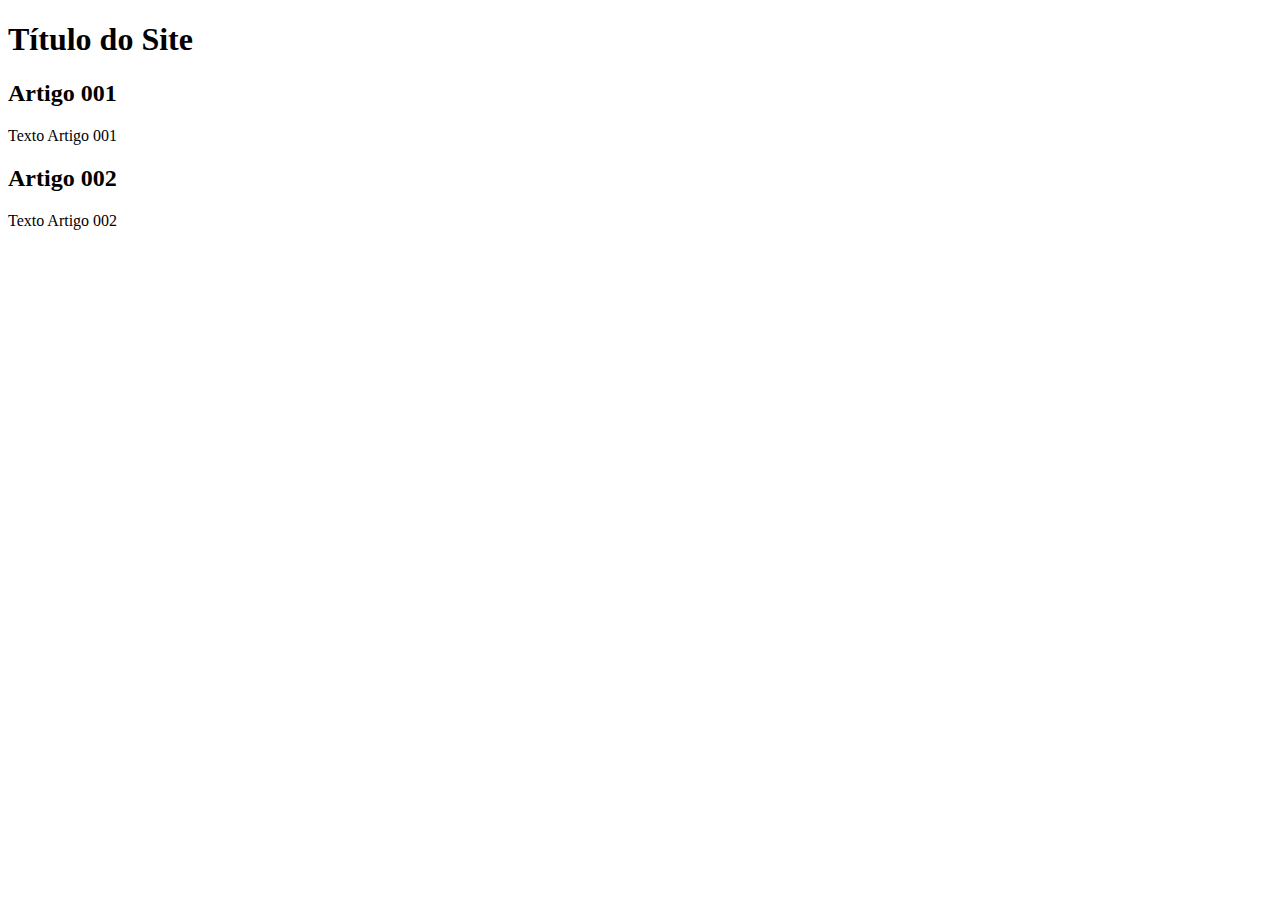
==== index.html @ 8c47c0a7 "add index" ====
<!DOCTYPE html>
<html lang="pt-br">
<head>
    <meta charset="UTF-8">
    <meta http-equiv="X-UA-Compatible" content="IE=edge">
    <meta name="viewport" content="width=device-width, initial-scale=1.0">
    <title>Título do Site</title>
</head>
<body>
    <main>
        <header>
            <h1>Título do Site</h1>
        </header>
        <article>
            <h2>Artigo 001</h2>
            <p>Texto Artigo 001</p>
        </article>
        <article>
            <h2>Artigo 002</h2>
            <p>Texto Artigo 002</p>
        </article>
    </main>
</body>
</html>
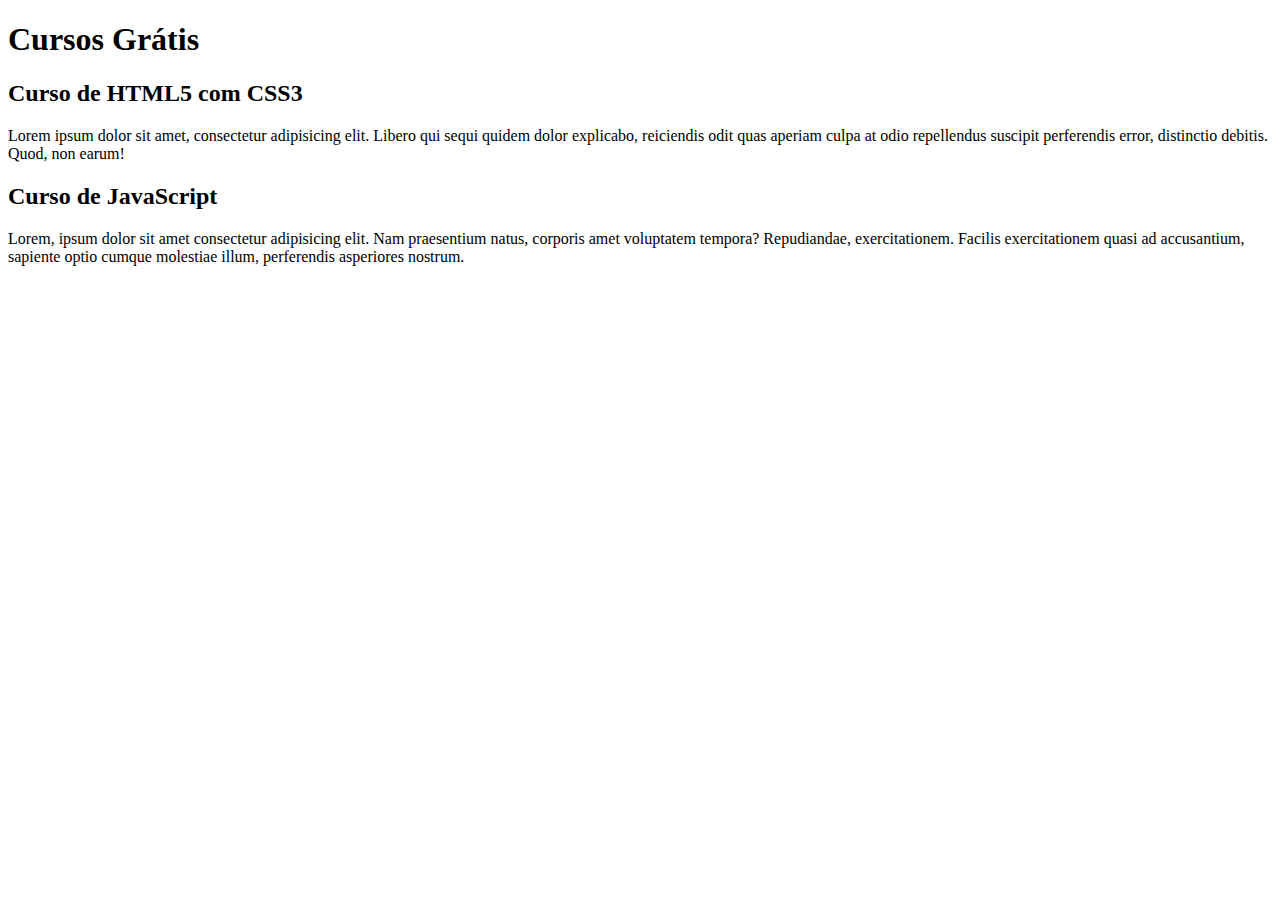
==== commit c3b526e7: "comecei a escrever conteúdo" ====
--- a/index.html
+++ b/index.html
@@ -9,15 +9,15 @@
 <body>
     <main>
         <header>
-            <h1>Título do Site</h1>
+            <h1>Cursos Grátis</h1>
         </header>
         <article>
-            <h2>Artigo 001</h2>
-            <p>Texto Artigo 001</p>
+            <h2>Curso de HTML5 com CSS3</h2>
+            <p>Lorem ipsum dolor sit amet, consectetur adipisicing elit. Libero qui sequi quidem dolor explicabo, reiciendis odit quas aperiam culpa at odio repellendus suscipit perferendis error, distinctio debitis. Quod, non earum!</p>
         </article>
         <article>
-            <h2>Artigo 002</h2>
-            <p>Texto Artigo 002</p>
+            <h2>Curso de JavaScript</h2>
+            <p>Lorem, ipsum dolor sit amet consectetur adipisicing elit. Nam praesentium natus, corporis amet voluptatem tempora? Repudiandae, exercitationem. Facilis exercitationem quasi ad accusantium, sapiente optio cumque molestiae illum, perferendis asperiores nostrum.</p>
         </article>
     </main>
 </body>
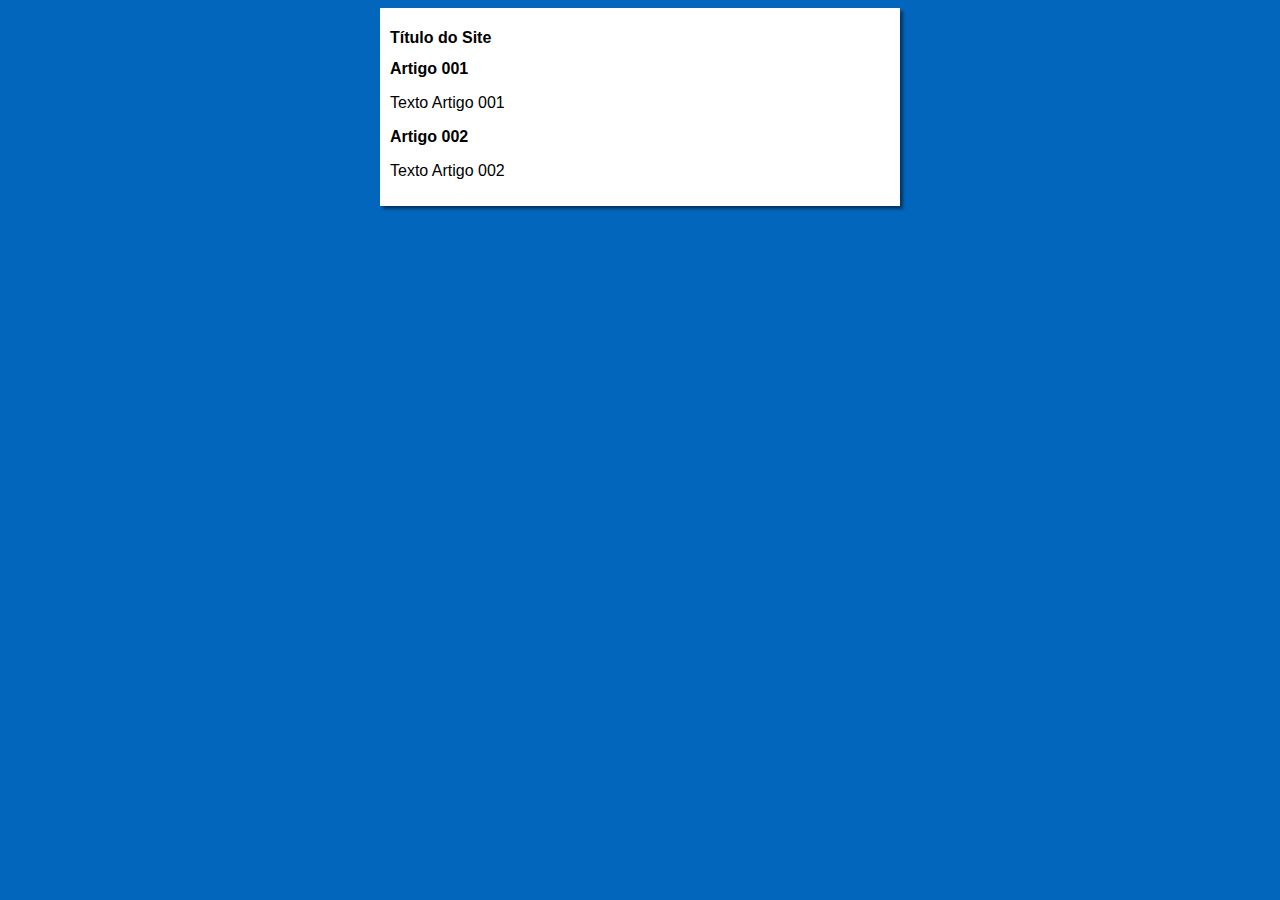
==== commit 24d7a6d0: "iniciei o desing" ====
--- a/index.html
+++ b/index.html
@@ -5,19 +5,20 @@
     <meta http-equiv="X-UA-Compatible" content="IE=edge">
     <meta name="viewport" content="width=device-width, initial-scale=1.0">
     <title>Título do Site</title>
+    <link rel="stylesheet" href="estilos/style.css">
 </head>
 <body>
     <main>
         <header>
-            <h1>Cursos Grátis</h1>
+            <h1>Título do Site</h1>
         </header>
         <article>
-            <h2>Curso de HTML5 com CSS3</h2>
-            <p>Lorem ipsum dolor sit amet, consectetur adipisicing elit. Libero qui sequi quidem dolor explicabo, reiciendis odit quas aperiam culpa at odio repellendus suscipit perferendis error, distinctio debitis. Quod, non earum!</p>
+            <h2>Artigo 001</h2>
+            <p>Texto Artigo 001</p>
         </article>
         <article>
-            <h2>Curso de JavaScript</h2>
-            <p>Lorem, ipsum dolor sit amet consectetur adipisicing elit. Nam praesentium natus, corporis amet voluptatem tempora? Repudiandae, exercitationem. Facilis exercitationem quasi ad accusantium, sapiente optio cumque molestiae illum, perferendis asperiores nostrum.</p>
+            <h2>Artigo 002</h2>
+            <p>Texto Artigo 002</p>
         </article>
     </main>
 </body>
--- a/estilos/style.css
+++ b/estilos/style.css
@@ -0,0 +1,16 @@
+* {
+    font-family: Arial, Helvetica, sans-serif;
+    font-size: 16px;
+}
+
+body {
+    background-color: rgb(3, 102, 189);
+}
+
+main {
+    background-color: white;
+    width: 500px;
+    padding: 10px;
+    margin: auto;
+    box-shadow: 3px 3px 3px rgba(0, 0, 0, 0.473);
+}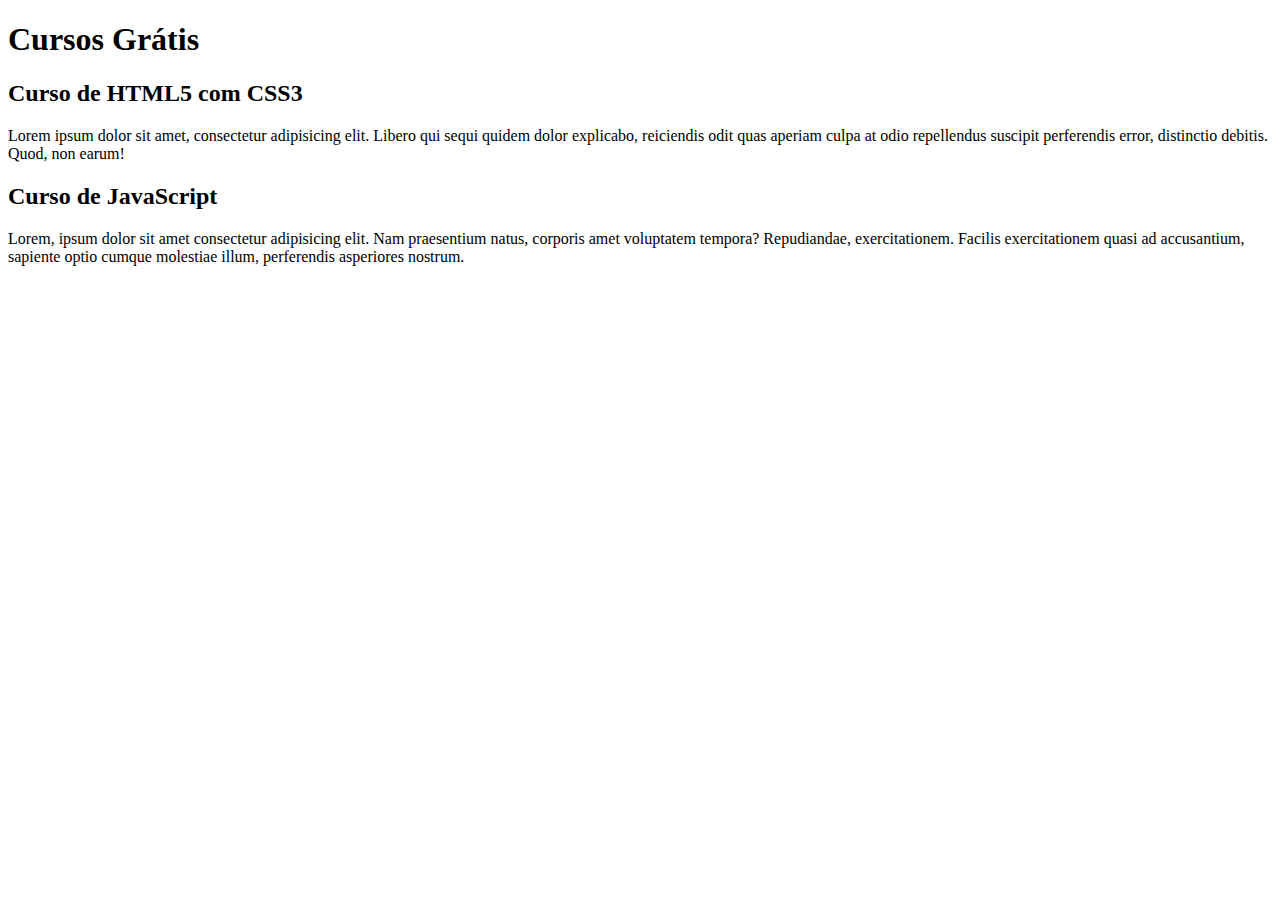
==== commit 3b8f0efa: "mudança de titulo" ====
--- a/index.html
+++ b/index.html
@@ -4,21 +4,20 @@
     <meta charset="UTF-8">
     <meta http-equiv="X-UA-Compatible" content="IE=edge">
     <meta name="viewport" content="width=device-width, initial-scale=1.0">
-    <title>Título do Site</title>
-    <link rel="stylesheet" href="estilos/style.css">
+    <title>CursoeVídeo</title>
 </head>
 <body>
     <main>
         <header>
-            <h1>Título do Site</h1>
+            <h1>Cursos Grátis</h1>
         </header>
         <article>
-            <h2>Artigo 001</h2>
-            <p>Texto Artigo 001</p>
+            <h2>Curso de HTML5 com CSS3</h2>
+            <p>Lorem ipsum dolor sit amet, consectetur adipisicing elit. Libero qui sequi quidem dolor explicabo, reiciendis odit quas aperiam culpa at odio repellendus suscipit perferendis error, distinctio debitis. Quod, non earum!</p>
         </article>
         <article>
-            <h2>Artigo 002</h2>
-            <p>Texto Artigo 002</p>
+            <h2>Curso de JavaScript</h2>
+            <p>Lorem, ipsum dolor sit amet consectetur adipisicing elit. Nam praesentium natus, corporis amet voluptatem tempora? Repudiandae, exercitationem. Facilis exercitationem quasi ad accusantium, sapiente optio cumque molestiae illum, perferendis asperiores nostrum.</p>
         </article>
     </main>
 </body>
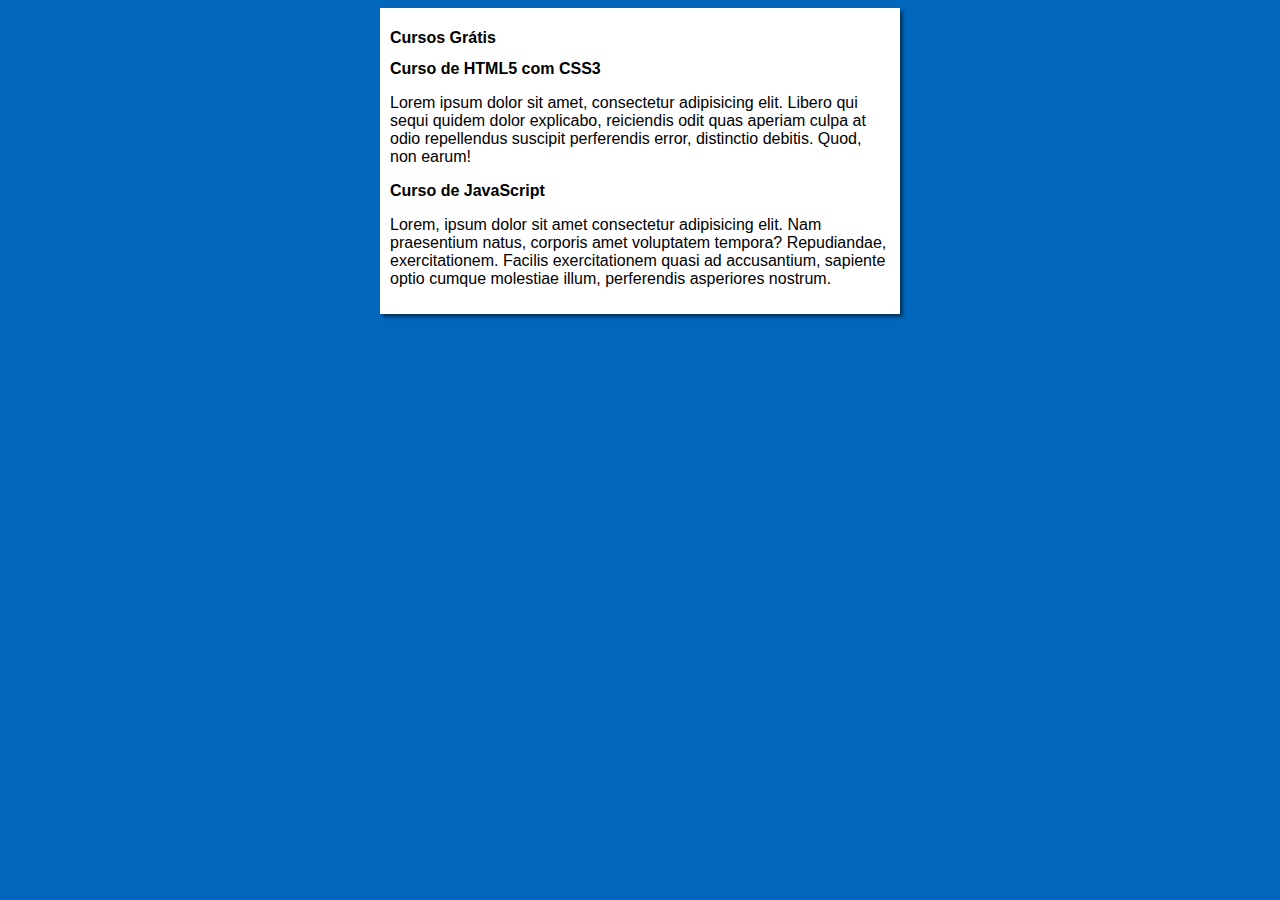
==== commit d2359267: "Merge branch 'design'" ====
--- a/index.html
+++ b/index.html
@@ -4,7 +4,8 @@
     <meta charset="UTF-8">
     <meta http-equiv="X-UA-Compatible" content="IE=edge">
     <meta name="viewport" content="width=device-width, initial-scale=1.0">
-    <title>CursoeVídeo</title>
+    <title>Curso em Vídeo</title>
+    <link rel="stylesheet" href="estilos/style.css">
 </head>
 <body>
     <main>
--- a/estilos/style.css
+++ b/estilos/style.css
@@ -0,0 +1,16 @@
+* {
+    font-family: Arial, Helvetica, sans-serif;
+    font-size: 16px;
+}
+
+body {
+    background-color: rgb(3, 102, 189);
+}
+
+main {
+    background-color: white;
+    width: 500px;
+    padding: 10px;
+    margin: auto;
+    box-shadow: 3px 3px 3px rgba(0, 0, 0, 0.473);
+}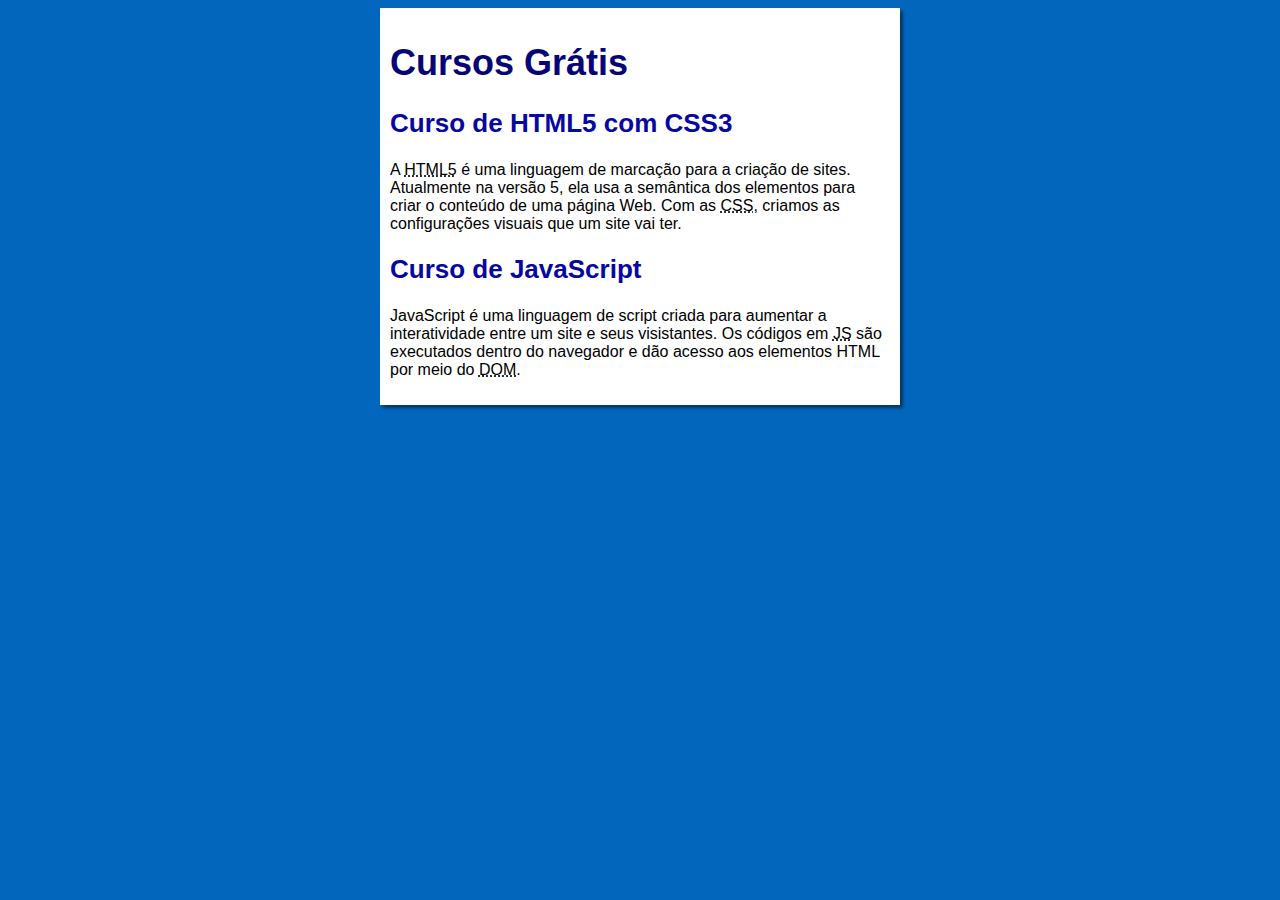
==== commit 1f0466f2: "Colocando o conteúdo adequado e edições melhores" ====
--- a/index.html
+++ b/index.html
@@ -10,15 +10,15 @@
 <body>
     <main>
         <header>
-            <h1>Cursos Grátis</h1>
+            <h1 class="h1">Cursos Grátis</h1>
         </header>
         <article>
-            <h2>Curso de HTML5 com CSS3</h2>
-            <p>Lorem ipsum dolor sit amet, consectetur adipisicing elit. Libero qui sequi quidem dolor explicabo, reiciendis odit quas aperiam culpa at odio repellendus suscipit perferendis error, distinctio debitis. Quod, non earum!</p>
+            <h2 class="h2">Curso de HTML5 com CSS3</h2>
+            <p>A <abbr title="Hyper Text Markup Language 5">HTML5</abbr> é uma linguagem de marcação para a criação de sites. Atualmente na versão 5, ela usa a semântica dos elementos para criar o conteúdo de uma página Web. Com as <abbr title="Cascading Style Sheet">CSS</abbr>, criamos as configurações visuais que um site vai ter.</p>
         </article>
         <article>
-            <h2>Curso de JavaScript</h2>
-            <p>Lorem, ipsum dolor sit amet consectetur adipisicing elit. Nam praesentium natus, corporis amet voluptatem tempora? Repudiandae, exercitationem. Facilis exercitationem quasi ad accusantium, sapiente optio cumque molestiae illum, perferendis asperiores nostrum.</p>
+            <h2 class="h2">Curso de JavaScript</h2>
+            <p>JavaScript é uma linguagem de script criada para aumentar a interatividade entre um site e seus visistantes. Os códigos em <abbr title="JavaScript">JS</abbr> são executados dentro do navegador e dão acesso aos elementos HTML por meio do <abbr title="Document Object Model">DOM</abbr>.</p>
         </article>
     </main>
 </body>
--- a/estilos/style.css
+++ b/estilos/style.css
@@ -7,6 +7,16 @@
     background-color: rgb(3, 102, 189);
 }
 
+.h1{
+    font-size: 36px;
+    color: rgb(5, 5, 117);
+}
+
+.h2{
+    font-size: 26px;
+    color: rgb(7, 7, 162);
+}
+
 main {
     background-color: white;
     width: 500px;
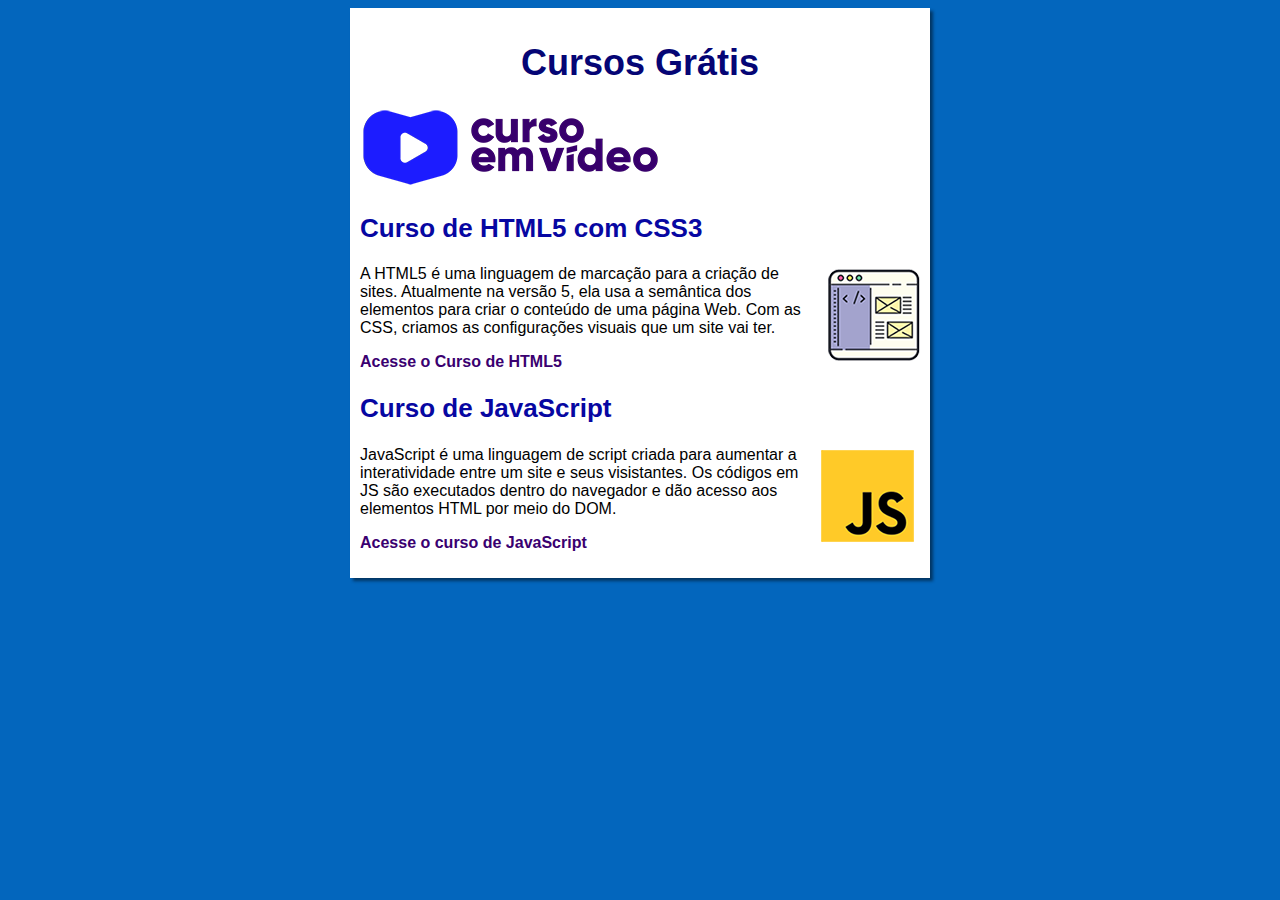
==== commit 992ad0c5: "Ajustes: novas páginas, acolhimento de imagens e adaptação da edição" ====
--- a/index.html
+++ b/index.html
@@ -11,14 +11,19 @@
     <main>
         <header>
             <h1 class="h1">Cursos Grátis</h1>
+            <img src="imagens/curso-em-video-cor.png" alt="Curso em Vídeo">
         </header>
         <article>
             <h2 class="h2">Curso de HTML5 com CSS3</h2>
+            <img class="side" src="imagens/curso-html-css.png" alt="HTML5 and CSS3">
             <p>A <abbr title="Hyper Text Markup Language 5">HTML5</abbr> é uma linguagem de marcação para a criação de sites. Atualmente na versão 5, ela usa a semântica dos elementos para criar o conteúdo de uma página Web. Com as <abbr title="Cascading Style Sheet">CSS</abbr>, criamos as configurações visuais que um site vai ter.</p>
+            <p><a href="curso-html.html">Acesse o Curso de HTML5</a></p>
         </article>
         <article>
             <h2 class="h2">Curso de JavaScript</h2>
+            <img class="side" src="imagens/curso-javascript.png" alt="JavaScript">
             <p>JavaScript é uma linguagem de script criada para aumentar a interatividade entre um site e seus visistantes. Os códigos em <abbr title="JavaScript">JS</abbr> são executados dentro do navegador e dão acesso aos elementos HTML por meio do <abbr title="Document Object Model">DOM</abbr>.</p>
+            <p><a href="curso-js.html">Acesse o curso de JavaScript</a></p>
         </article>
     </main>
 </body>
--- a/estilos/style.css
+++ b/estilos/style.css
@@ -7,9 +7,22 @@
     background-color: rgb(3, 102, 189);
 }
 
+abbr {
+    text-decoration: none;
+}
+
+main {
+    background-color: white;
+    width: 560px;
+    padding: 10px;
+    margin: auto;
+    box-shadow: 3px 3px 3px rgba(0, 0, 0, 0.473);
+}
+
 .h1{
     font-size: 36px;
     color: rgb(5, 5, 117);
+    text-align: center;
 }
 
 .h2{
@@ -17,10 +30,16 @@
     color: rgb(7, 7, 162);
 }
 
-main {
-    background-color: white;
-    width: 500px;
-    padding: 10px;
-    margin: auto;
-    box-shadow: 3px 3px 3px rgba(0, 0, 0, 0.473);
+.side {
+    float: right;
+}
+a {
+    text-decoration: none;
+    font-weight: bold;
+    color: rgb(58, 0, 112);
+}
+
+a:hover {
+    text-decoration: underline;
+    color: rgb(26, 26, 255)
 }